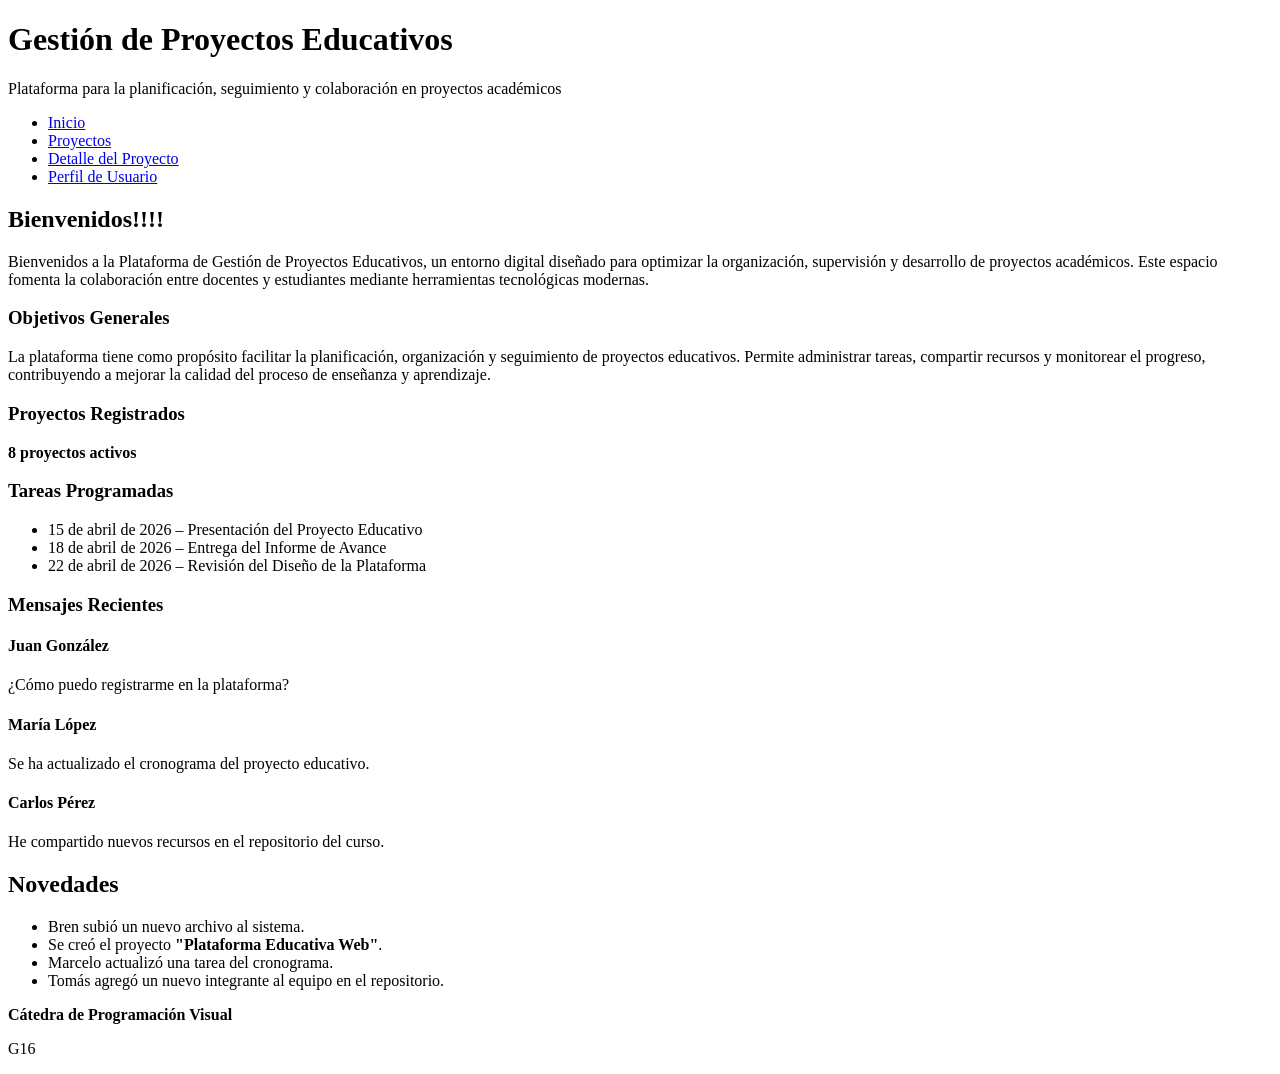
==== html/index.html @ 957127c5 "Restructuracion de los html" ====
<!DOCTYPE html>
<html lang="es">
<head>
    <meta charset="UTF-8">
    <meta name="viewport" content="width=device-width, initial-scale=1.0">
    <title>Inicio | Gestión de Proyectos Educativos</title>
</head>
<body>

    <header>
        <h1>Gestión de Proyectos Educativos</h1>
        <p>Plataforma para la planificación, seguimiento y colaboración en proyectos académicos</p>
        
        <nav>
            <ul>
                <li><a href="index.html">Inicio</a></li>
                <li><a href="proyectos.html">Proyectos</a></li>
                <li><a href="detalle.html">Detalle del Proyecto</a></li>
                <li><a href="perfil.html">Perfil de Usuario</a></li>
            </ul>
        </nav>
    </header>



    <main>
        <section>
            <h2>Bienvenidos!!!!</h2>
            <p>
                Bienvenidos a la Plataforma de Gestión de Proyectos Educativos, un entorno digital diseñado
                para optimizar la organización, supervisión y desarrollo de proyectos académicos. Este espacio
                fomenta la colaboración entre docentes y estudiantes mediante herramientas tecnológicas modernas.
            </p>

            <article>
                <h3>Objetivos Generales</h3>
                <p>
                    La plataforma tiene como propósito facilitar la planificación, organización y seguimiento
                    de proyectos educativos. Permite administrar tareas, compartir recursos y monitorear el progreso,
                    contribuyendo a mejorar la calidad del proceso de enseñanza y aprendizaje.
                </p>
            </article>
        </section>

        <section>
           
            <article>
                <h3>Proyectos Registrados</h3>
                <p><strong>8 proyectos activos</strong></p>
            </article>

            <article>
                <h3>Tareas Programadas</h3>
                <ul>
                    <li>15 de abril de 2026 – Presentación del Proyecto Educativo</li>
                    <li>18 de abril de 2026 – Entrega del Informe de Avance</li>
                    <li>22 de abril de 2026 – Revisión del Diseño de la Plataforma</li>
                </ul>
            </article>

            <article>
                <h3>Mensajes Recientes</h3>
                <div>
                    <h4>Juan González</h4>
                    <p>¿Cómo puedo registrarme en la plataforma?</p>
                </div>
                <div>
                    <h4>María López</h4>
                    <p>Se ha actualizado el cronograma del proyecto educativo.</p>
                </div>
                <div>
                    <h4>Carlos Pérez</h4>
                    <p>He compartido nuevos recursos en el repositorio del curso.</p>
                </div>
            </article>
        </section>
        <section>
            <h2>Novedades</h2>
            <ul>
                <li>Bren subió un nuevo archivo al sistema.</li>
                <li>Se creó el proyecto <strong>"Plataforma Educativa Web"</strong>.</li>
                <li>Marcelo actualizó una tarea del cronograma.</li>
                <li>Tomás agregó un nuevo integrante al equipo en el repositorio.</li>
            </ul>
        </section>

    </main>
    <footer>
        <p><strong>Cátedra de Programación Visual</strong></p>
        <p>G16</p>
    </footer>

</body>
</html>
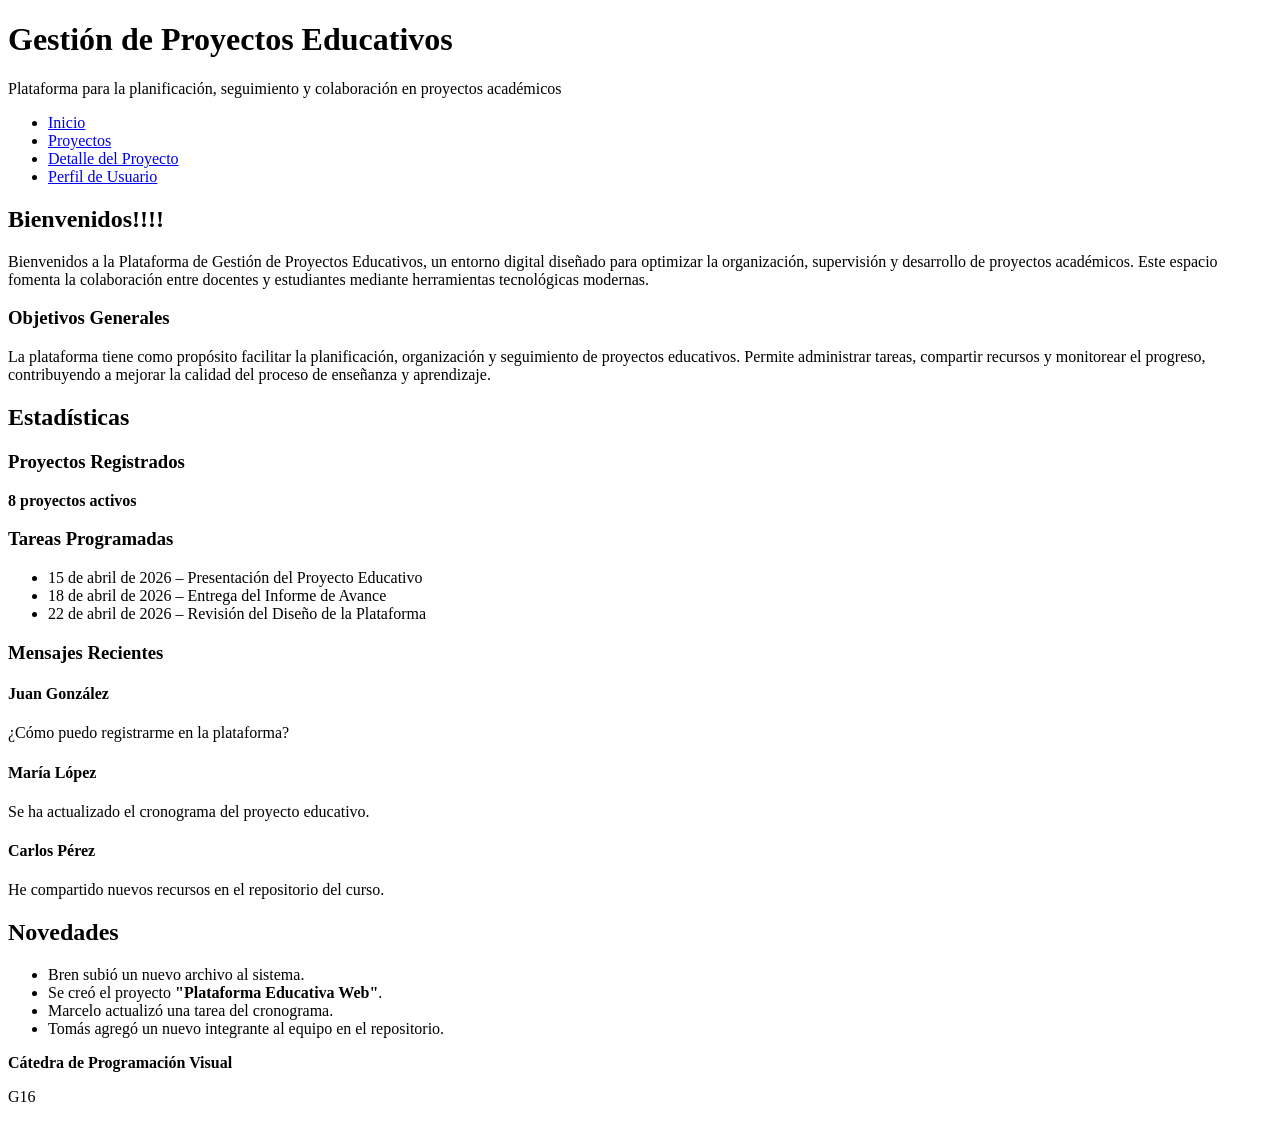
==== commit f6ff565a: "modificacion el index" ====
--- a/html/index.html
+++ b/html/index.html
@@ -43,7 +43,7 @@
         </section>
 
         <section>
-           
+           <h2>Estadísticas</h2>
             <article>
                 <h3>Proyectos Registrados</h3>
                 <p><strong>8 proyectos activos</strong></p>
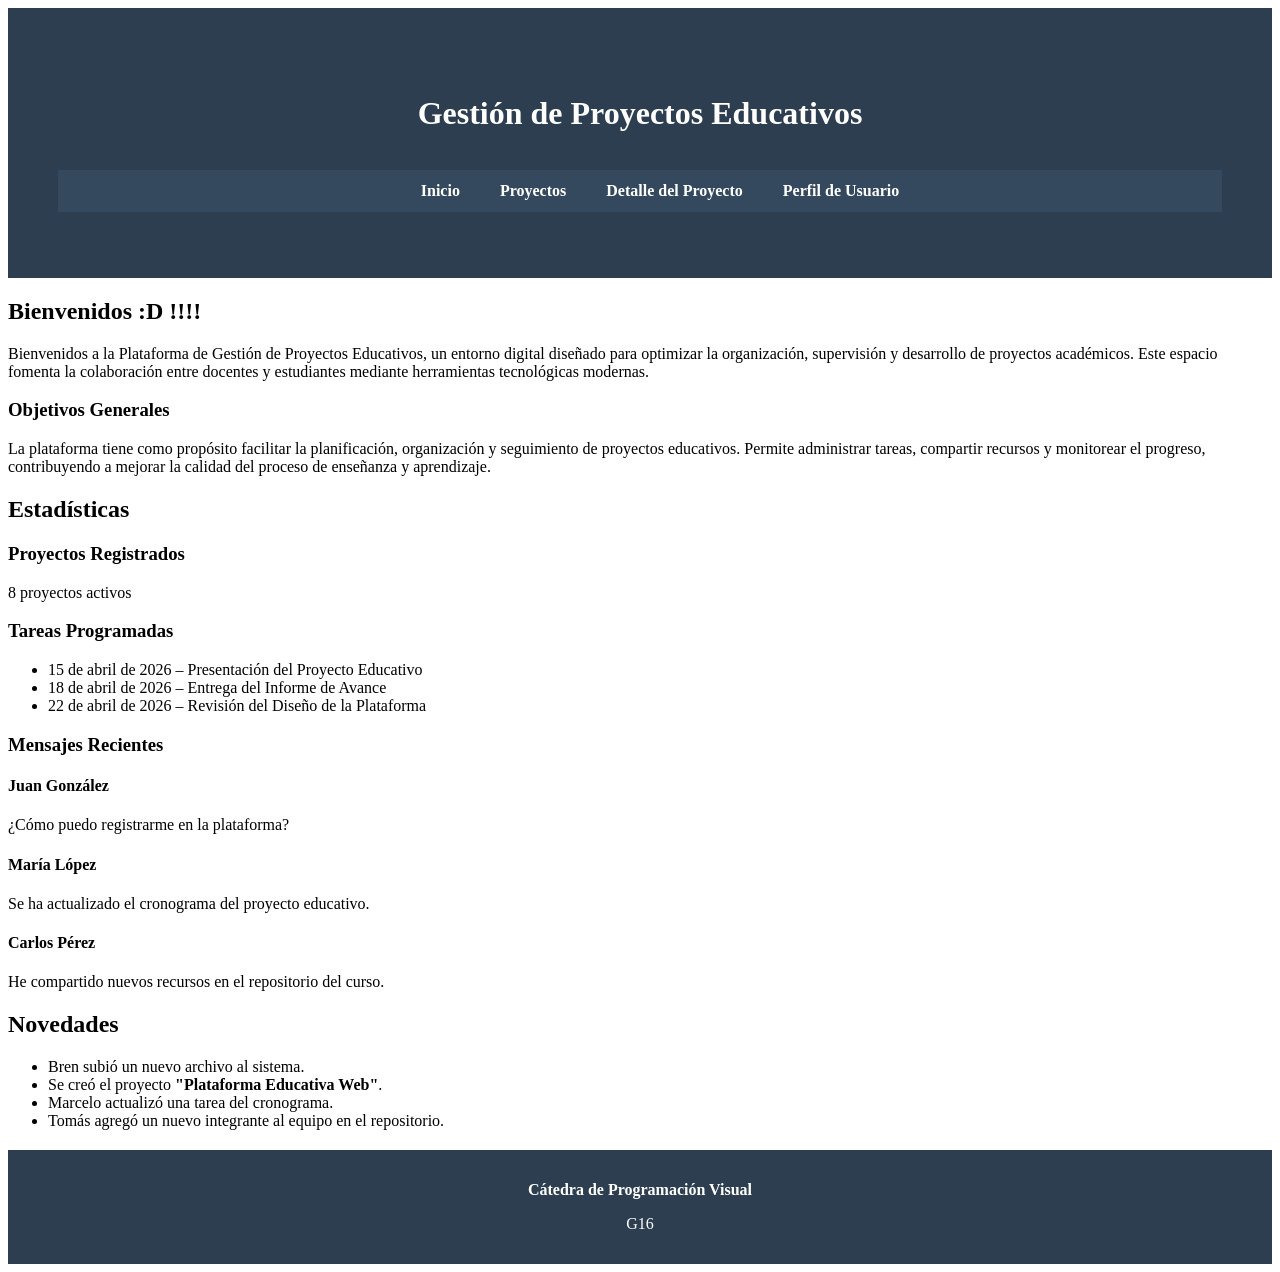
==== commit aedfb5e5: "index modificado" ====
--- a/html/index.html
+++ b/html/index.html
@@ -4,13 +4,13 @@
     <meta charset="UTF-8">
     <meta name="viewport" content="width=device-width, initial-scale=1.0">
     <title>Inicio | Gestión de Proyectos Educativos</title>
+    <link rel="stylesheet" href="../css/styles.css">
+    <link rel="stylesheet" href="../css/index.css">
 </head>
 <body>
 
     <header>
         <h1>Gestión de Proyectos Educativos</h1>
-        <p>Plataforma para la planificación, seguimiento y colaboración en proyectos académicos</p>
-        
         <nav>
             <ul>
                 <li><a href="index.html">Inicio</a></li>
@@ -22,19 +22,18 @@
     </header>
 
 
-
-    <main>
+    <main >
         <section>
-            <h2>Bienvenidos!!!!</h2>
-            <p>
+            <h2>Bienvenidos :D !!!!</h2>
+            <p class="parrafo" >
                 Bienvenidos a la Plataforma de Gestión de Proyectos Educativos, un entorno digital diseñado
                 para optimizar la organización, supervisión y desarrollo de proyectos académicos. Este espacio
                 fomenta la colaboración entre docentes y estudiantes mediante herramientas tecnológicas modernas.
             </p>
 
             <article>
-                <h3>Objetivos Generales</h3>
-                <p>
+                <h3 class="subsubtituloh3">Objetivos Generales</h3>
+                <p class="parrafo">
                     La plataforma tiene como propósito facilitar la planificación, organización y seguimiento
                     de proyectos educativos. Permite administrar tareas, compartir recursos y monitorear el progreso,
                     contribuyendo a mejorar la calidad del proceso de enseñanza y aprendizaje.
@@ -45,13 +44,13 @@
         <section>
            <h2>Estadísticas</h2>
             <article>
-                <h3>Proyectos Registrados</h3>
-                <p><strong>8 proyectos activos</strong></p>
+                <h3 class="subsubtituloh3">Proyectos Registrados</h3>
+                <p class="parrafo">8 proyectos activos</p>
             </article>
 
             <article>
-                <h3>Tareas Programadas</h3>
-                <ul>
+                <h3 class="subsubtituloh3">Tareas Programadas</h3>
+                <ul class="lista">
                     <li>15 de abril de 2026 – Presentación del Proyecto Educativo</li>
                     <li>18 de abril de 2026 – Entrega del Informe de Avance</li>
                     <li>22 de abril de 2026 – Revisión del Diseño de la Plataforma</li>
@@ -59,24 +58,24 @@
             </article>
 
             <article>
-                <h3>Mensajes Recientes</h3>
-                <div>
+                <h3 class="subsubtituloh3">Mensajes Recientes</h3>
+                <div >
                     <h4>Juan González</h4>
-                    <p>¿Cómo puedo registrarme en la plataforma?</p>
+                    <p class="parrafo">¿Cómo puedo registrarme en la plataforma?</p>
                 </div>
                 <div>
                     <h4>María López</h4>
-                    <p>Se ha actualizado el cronograma del proyecto educativo.</p>
+                    <p class="parrafo">Se ha actualizado el cronograma del proyecto educativo.</p>
                 </div>
                 <div>
                     <h4>Carlos Pérez</h4>
-                    <p>He compartido nuevos recursos en el repositorio del curso.</p>
+                    <p class="parrafo">He compartido nuevos recursos en el repositorio del curso.</p>
                 </div>
             </article>
         </section>
         <section>
             <h2>Novedades</h2>
-            <ul>
+            <ul class="lista">
                 <li>Bren subió un nuevo archivo al sistema.</li>
                 <li>Se creó el proyecto <strong>"Plataforma Educativa Web"</strong>.</li>
                 <li>Marcelo actualizó una tarea del cronograma.</li>
--- a/css/styles.css
+++ b/css/styles.css
@@ -0,0 +1,45 @@
+/* Encabezado */
+header {
+    background-color: #2c3e50;
+    color: white;
+    padding: 50px;
+    text-align: center;
+}
+
+header h1 {
+    padding: 1rem;
+}
+
+/* Navegación */
+nav ul {
+    list-style: none;
+    display: flex;
+    justify-content: center;
+    background-color: #34495e;
+    flex-wrap: wrap;
+}
+
+nav ul li {
+    margin: 0;
+}
+
+nav ul li a {
+    display: block;
+    padding: 12px 20px;
+    color: white;
+    text-decoration: none;
+    font-weight: bold;
+    transition: background 0.3s;
+}
+
+nav ul li a:hover {
+    background-color: #1abc9c;
+}
+
+footer {
+    background-color: #2c3e50;
+    color: white;
+    text-align: center;
+    padding: 15px;
+    margin-top: 20px;
+}
